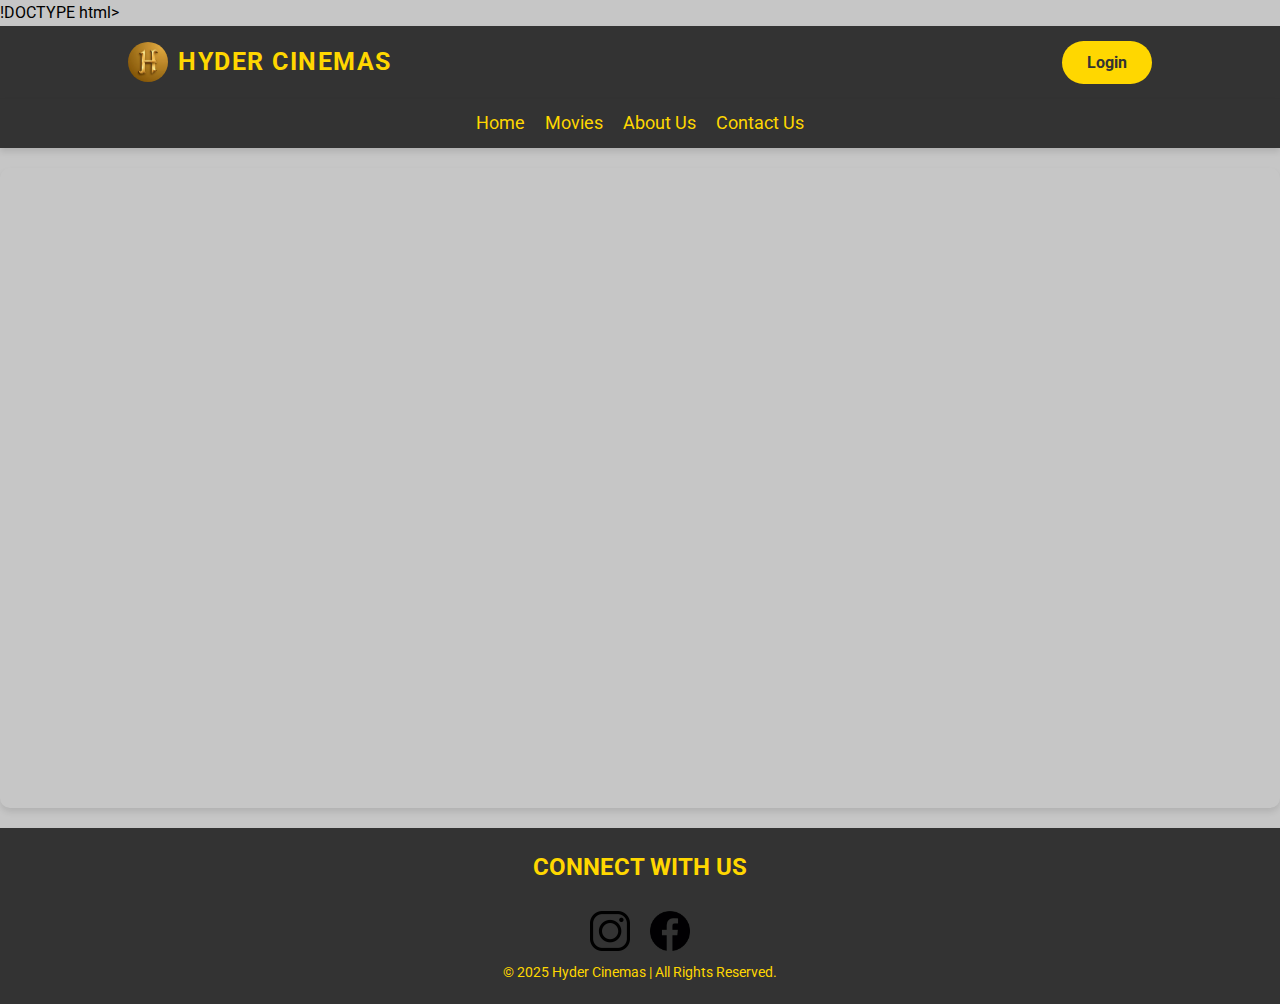
==== Home Page/index.html @ 7c346fee "Final File" ====
!DOCTYPE html>
<html lang="en">
<head>
    <meta charset="UTF-8">
    <meta name="viewport" content="width=device-width, initial-scale=1.0">
    <title>Hyder Cinemas</title>
    <link rel="icon" href="Logo.webp" type="image/png">
    <link rel="stylesheet" href="styles.css">
    <link rel="stylesheet" href="https://cdnjs.cloudflare.com/ajax/libs/font-awesome/6.5.1/css/all.min.css">
    <script>
        document.addEventListener("DOMContentLoaded", function () {
    checkLoginStatus();
});

function togglePopup() {
    document.getElementById("popup-overlay").style.display = "block";
    document.getElementById("login-modal").style.display = "block";
}

function closePopup() {
    document.getElementById("popup-overlay").style.display = "none";
    document.getElementById("login-modal").style.display = "none";
}

function showTab(tabName) {
    document.getElementById("login-tab").style.display = tabName === 'login' ? 'block' : 'none';
    document.getElementById("signup-tab").style.display = tabName === 'signup' ? 'block' : 'none';
}

function register() {
    let name = document.getElementById("signup-name").value;
    let email = document.getElementById("signup-email").value;
    let password = document.getElementById("signup-password").value;

    if (name && email && password) {
        localStorage.setItem("user", JSON.stringify({ name, email, password }));
        alert("Registration successful! You can now log in.");
        showTab('login');
    } else {
        alert("Please fill in all fields.");
    }
}

function login() {
    let email = document.getElementById("login-email").value;
    let password = document.getElementById("login-password").value;
    let storedUser = JSON.parse(localStorage.getItem("user"));

    if (storedUser && storedUser.email === email && storedUser.password === password) {
        localStorage.setItem("loggedInUser", storedUser.name);
        alert("Login successful!");
        updateUI();
        closePopup();
    } else {
        alert("Invalid email or password.");
    }
}

function checkLoginStatus() {
    let loggedInUser = localStorage.getItem("loggedInUser");
    if (loggedInUser) {
        updateUI();
    }
}

function updateUI() {
    let loggedInUser = localStorage.getItem("loggedInUser");
    let loginButton = document.querySelector(".action");
    
    if (loggedInUser) {
        loginButton.innerHTML = loggedInUser + ' | <a href="#" onclick="logout()">Logout</a>';
    }
}

function logout() {
    localStorage.removeItem("loggedInUser");
    alert("Logged out successfully.");
    location.reload();
}

    </script>
</head>
<body>
    <header>
        <div class="logo-container">
            <img src="Logo.webp" alt="Hyder Cinemas Logo" class="logo-img">
            <a href="#" class="logo">Hyder Cinemas</a>
        </div>
        <a href="#" class="action" onclick="togglePopup()">Login</a>
    </header>
    <nav class="menu">
        <ul class="nav-links">
            <li><a href="#" class="nav-item">Home</a></li>
            <li><a href="https://mdmasiuddin-55.github.io/moviespage/" class="nav-item">Movies</a></li>
            <li><a href="https://mdmasiuddin-55.github.io/aboutuspage/" class="nav-item">About Us</a></li>
            <li><a href="https://mdmasiuddin-55.github.io/Contactuspage/" class="nav-item">Contact Us</a></li>
        </ul>
    </nav>
    <div class="slideshow">
        <div class="slide active"><img src="images/kudumbasthan.jpg" alt="Slide 1"></div>
        <div class="slide"><img src="images/marco.avif" alt="Slide 2"></div>
        <div class="slide"><img src="images/pushpa2.jpg" alt="Slide 3"></div>
        <div class="slide"><img src="images/Mrhk.jpg" alt="Slide 4"></div>
        <div class="slide"><img src="images/vanangaan.avif" alt="Slide 5"></div>
        <div class="slide"><img src="images/Kadhalikka Neramillai.avif" alt="Slide 6"></div>
        <div class="slide"><img src="images/kanguva.jpg" alt="Slide 7"></div>
        <div class="slide"><img src="images/good-bad-ugly-wallpaper-material-shots-v0-mzvqg44tfhbe1.jpg" alt="Slide 8"></div>
        <div class="slide"><img src="images/retro.jpg" alt="Slide 9"></div>
    </div>
    <footer>
        <div class="connect"> 
            <h3>CONNECT WITH US</h3>
            <div class="social-icons">
                <a href="https://www.instagram.com/hydercinemas/?hl=en" target="_blank"><img src="black-instagram-logo-3497.png" alt="Instagram" class="social-icon"></a>
                <a href="https://www.facebook.com/" target="_blank"><img src="20673.png" alt="Facebook" class="social-icon"></a>
            </div>
        </div>
        <p class="copyright">&copy; 2025 Hyder Cinemas | All Rights Reserved.</p>
    </footer>
    <!-- Login/Signup Modal -->
<div id="popup-overlay" style="display: none;" onclick="closePopup()"></div>
<div id="login-modal" class="modal" style="display: none;">
    <div class="modal-content">
        <span class="close-btn" onclick="closePopup()">&times;</span>
        <div class="tab-buttons">
            <button onclick="showTab('login')">Login</button>
            <button onclick="showTab('signup')">Sign Up</button>
        </div>

        <div id="login-tab" class="tab active">
            <h2>Login</h2>
            <input type="email" id="login-email" placeholder="Enter Email" required>
            <input type="password" id="login-password" placeholder="Enter Password" required>
            <button onclick="login()">Login</button>
            <p id="login-error-msg"></p>
        </div>

        <div id="signup-tab" class="tab" style="display: none;">
            <h2>Sign Up</h2>
            <input type="text" id="signup-name" placeholder="Enter Name" required>
            <input type="email" id="signup-email" placeholder="Enter Email" required>
            <input type="password" id="signup-password" placeholder="Enter Password" required>
            <button onclick="register()">Sign Up</button>
        </div>
    </div>
</div>


    
    <script src="script.js"></script>
</body>
</html>
---- Home Page/styles.css ----
@import url('https://fonts.googleapis.com/css2?family=Roboto:wght@400;700&display=swap');

:root {
    --bg-color:#c6c6c6;
    --text: #333;
    --gold: #ffd700;
    --gold-dark: #b89d00;
    --shadow: 0 4px 6px rgba(0, 0, 0, 0.1);
}

* {
    margin: 0;
    padding: 0;
    box-sizing: border-box;
    font-family: "Roboto", sans-serif;
}

html, body {
    height: 100%;
}

a {
    text-decoration: none;
    color: var(--gold);
}

body {
    background-color: var(--bg-color);
    line-height: 1.6;
}

header {
    display: flex;
    justify-content: space-between;
    align-items: center;
    padding: 15px 10%;
    background-color: var(--text);
    color: var(--gold);
    box-shadow: var(--shadow);
}

.logo-container {
    display: flex;
    align-items: center;
    gap: 10px;
}

.logo-img {
    width: 40px;
    height: 40px;
    border-radius: 50%;
    transition: transform 0.3s ease;
}

.logo-img:hover {
    transform: scale(1.1);
}

.logo {
    font-size: 25px;
    text-transform: uppercase;
    font-weight: bold;
    letter-spacing: 1.5px;
}

.menu {
    display: flex;
    justify-content: center;
    background-color: var(--text);
    padding: 10px 0;
    box-shadow: var(--shadow);
}

.nav-links {
    list-style: none;
    display: flex;
    gap: 20px;
}

.nav-links li {
    margin: 0;
}

.nav-item {
    font-size: 18px;
    color: var(--gold);
    transition: color 0.3s, transform 0.3s;
}

.nav-item:hover {
    color: var(--gold-dark);
    transform: translateY(-3px);
}

.action {
    padding: 9px 25px;
    background-color: var(--gold);
    border-radius: 50px;
    color: var(--text);
    font-weight: bold;
    transition: background-color 0.3s, transform 0.3s;
}

.action:hover {
    background-color: var(--gold-dark);
    transform: scale(1.05);
}

.slideshow {
    width: 100%; /* Full width of the container */
    height: 640px; /* Fixed height for the slideshow */
    position: relative;
    overflow: hidden;
    margin: 20px auto; /* Center the slideshow */
    border-radius: 10px;
    box-shadow: var(--shadow);
}

.slide {
    position: absolute;
    width: 100%;
    height: 100%;
    opacity: 0;
    transition: opacity 1s ease-in-out, transform 1s ease-in-out;
    transform: translateX(100%); /* Start off-screen to the right */
}

.slide img {
    width: 100%;
    height: 100%;
    object-fit: cover; /* Ensures the image covers the entire container */
    border-radius: 10px;
}

.slide.active {
    opacity: 1;
    transform: translateX(0); /* Slide into view */
}

.slide.prev {
    transform: translateX(-100%); /* Slide out to the left */
}

footer {
    background-color: var(--text);
    color: var(--gold);
    text-align: center;
    padding: 20px 10px;
    margin-top: 20px;
    box-shadow: var(--shadow);
}

.connect {
    display: flex;
    flex-direction: column;
    justify-content: center;
    align-items: center;
    gap: 15px;
    margin-bottom: 10px;
}

.connect h3 {
    font-size: 24px;
    margin-bottom: 10px;
}

.social-icons {
    display: flex;
    gap: 20px;
}

.social-icon {
    width: 40px;
    height: 40px;
    cursor: pointer;
    transition: transform 0.3s, opacity 0.3s;
}

.social-icon:hover {
    transform: scale(1.2);
    opacity: 0.8;
}

footer p {
    font-size: 14px;
    margin: 0;
}

#popup-overlay {
    position: fixed;
    top: 0; left: 0; right: 0; bottom: 0;
    background: rgba(0,0,0,0.7);
    z-index: 999;
}
.modal {
    position: fixed;
    top: 50%; left: 50%;
    transform: translate(-50%, -50%);
    background: #fff;
    border-radius: 15px;
    padding: 30px;
    z-index: 1000;
    width: 90%;
    max-width: 400px;
    box-shadow: 0 0 20px rgba(0,0,0,0.3);
}
.modal-content {
    display: flex;
    flex-direction: column;
}
.close-btn {
    text-align: right;
    font-size: 28px;
    cursor: pointer;
}
.tab-buttons {
    display: flex;
    margin-bottom: 20px;
}
.tab-buttons button {
    flex: 1;
    padding: 10px;
    border: none;
    background: #eee;
    cursor: pointer;
    transition: 0.3s;
}
.tab-buttons button:hover {
    background: #ccc;
}
.tab {
    display: none;
}
.tab.active {
    display: block;
}
.modal input {
    padding: 10px;
    margin: 8px 0;
    width: 100%;
    border: 1px solid #ccc;
    border-radius: 8px;
}
.modal button {
    background: #ff5e00;
    color: white;
    border: none;
    padding: 12px;
    border-radius: 8px;
    margin-top: 10px;
    cursor: pointer;
}
.remember-forgot {
    display: flex;
    justify-content: space-between;
    align-items: center;
}
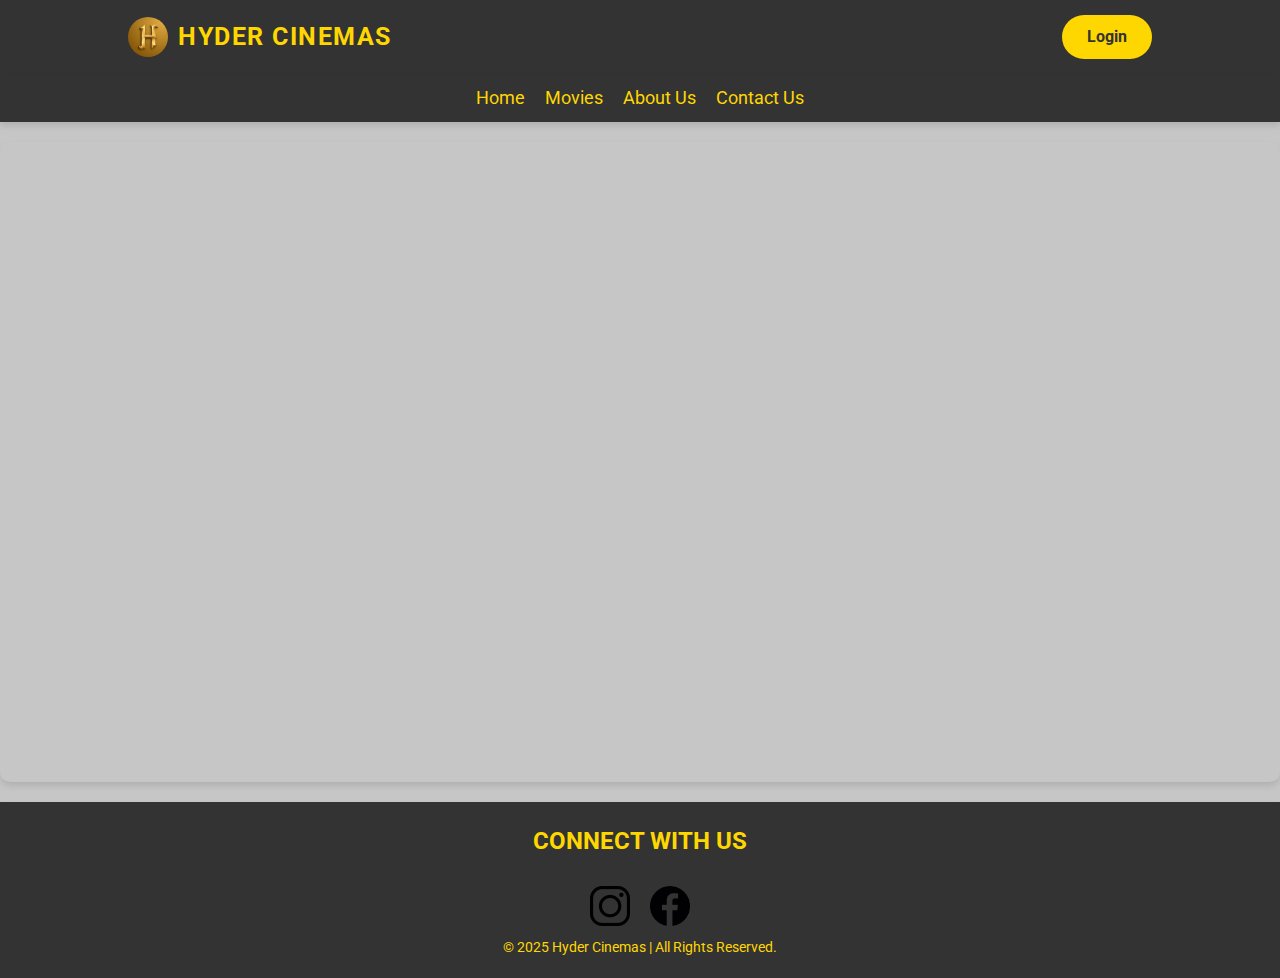
==== commit 53d411a5: "UPDATED" ====
--- a/Home Page/index.html
+++ b/Home Page/index.html
@@ -1,4 +1,4 @@
-!DOCTYPE html>
+
 <html lang="en">
 <head>
     <meta charset="UTF-8">
@@ -92,7 +92,7 @@
         <ul class="nav-links">
             <li><a href="#" class="nav-item">Home</a></li>
             <li><a href="https://mdmasiuddin-55.github.io/moviespage/" class="nav-item">Movies</a></li>
-            <li><a href="https://mdmasiuddin-55.github.io/aboutuspage/" class="nav-item">About Us</a></li>
+            <li><a href="https://mdmasiuddin-55.github.io/hydercinemas/About%20Us/about.html" class="nav-item">About Us</a></li>
             <li><a href="https://mdmasiuddin-55.github.io/Contactuspage/" class="nav-item">Contact Us</a></li>
         </ul>
     </nav>
